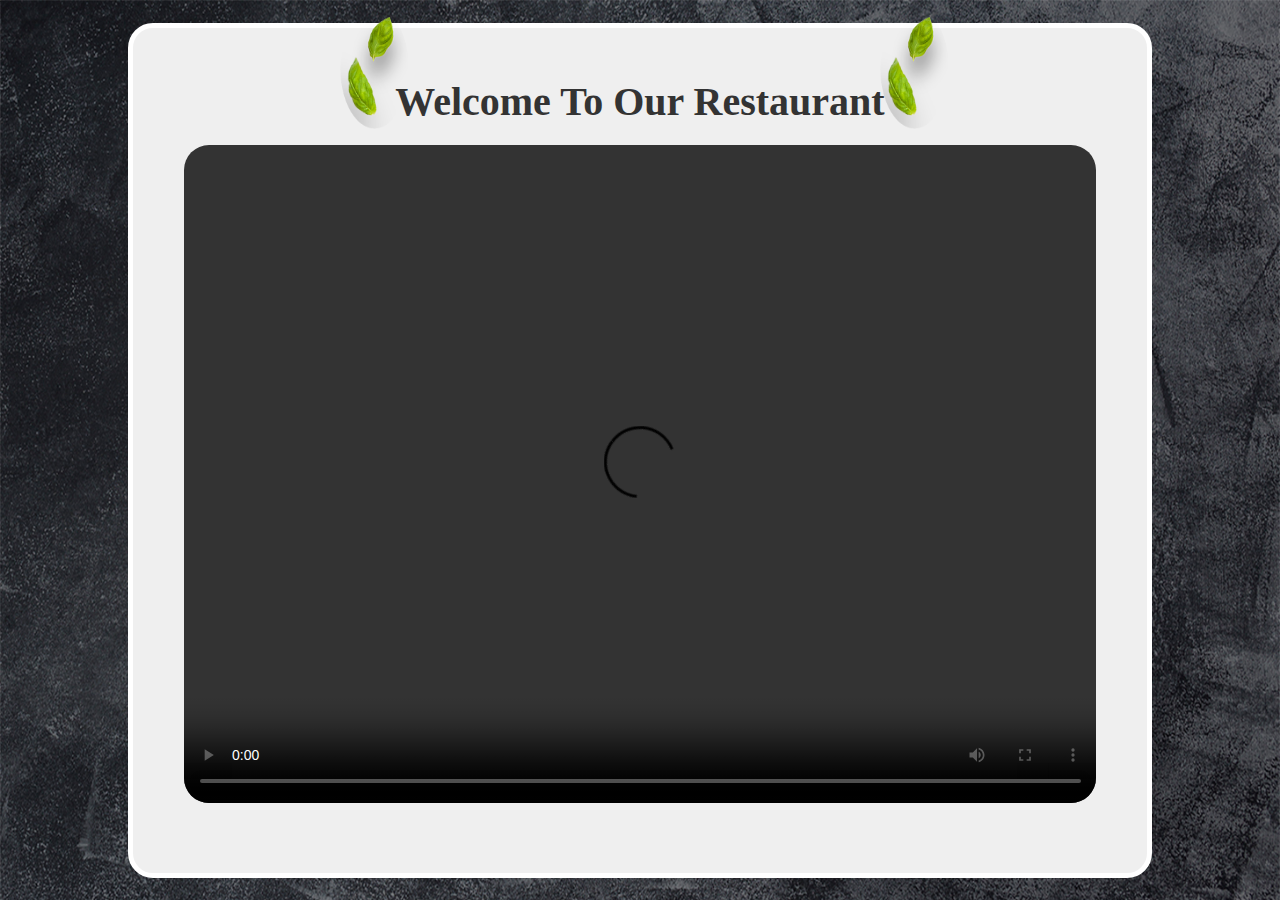
==== presentation-page/index.html @ 4096ee52 "simple updates" ====
<!DOCTYPE html>
<html lang="en">
<head>
    <meta charset="UTF-8">
    <meta http-equiv="X-UA-Compatible" content="IE=edge">
    <meta name="viewport" content="width=device-width, initial-scale=1.0">
    <title>Presentation</title>
    <link rel="stylesheet" href="style.css">
    <link rel="icon" type="image/x-icon" href="logo-page.png">
</head>
<body>
    <div class="container">
        <h1>welcome to our restaurant</h1>
        <video controls>
            <source src="restaurant-presentation.mp4" type="video/mp4">
            Your browser does not support the video tag.
          </video>
    </div>
    <img src="plante-7-2.png" alt="" class="plante1">
    <img src="plante-7-2.png" alt="" class="plante2">
</body>
</html>
---- presentation-page/style.css ----
@import url('https://fonts.googleapis.com/css2?family=Bree+Serif&family=Calligraffitti&family=M+PLUS+Rounded+1c:wght@100&family=Playfair+Display&display=swap');
*{
    padding: 0;
    margin: 0;
    box-sizing: border-box;
}
body{
    width: 100%;
    height: 100vh;
    background: url(background-restorant.jpg);
    background-size: cover;
    background-repeat: no-repeat;
    display: flex;
    align-items: center;
    justify-content: center;
}
.container{
    width: 80%;
    height: 95%;
    background-color: #efefef;
    border: 5px solid white;
    display: flex;
    flex-direction: column;
    align-items: center;
    justify-content: center;
    padding: 30px 0;
    border-radius: 25px;
}
.container h1{
    font-size: 2.5rem;
    margin: 20px 0;
    text-transform: capitalize;
    color: #333;
    font-family: 'Calligraffitti', cursive;
}
.container video{
    width: 90%;
    height: 90%;
    border-radius: 25px;
    margin-bottom: 40px;
}
.plante1{
    width: 100px;
    height: 150px;
    position: absolute;
    top: -10px;
    right: 25%;
}
.plante2{
    width: 100px;
    height: 150px;
    position: absolute;
    top: -10px;
    left: 25%;
}
@media (max-width : 800px) {
    .container h1{
        font-size: 2rem;
    }
    .plante1{
        width: 70px;
        height: 90px;
        position: absolute;
        top: 5%;
        right: 15px;
    }
    .plante2{
        width: 70px;
        height: 90px;
        position: absolute;
        top: 5%;
        left: 30px;
    }
}
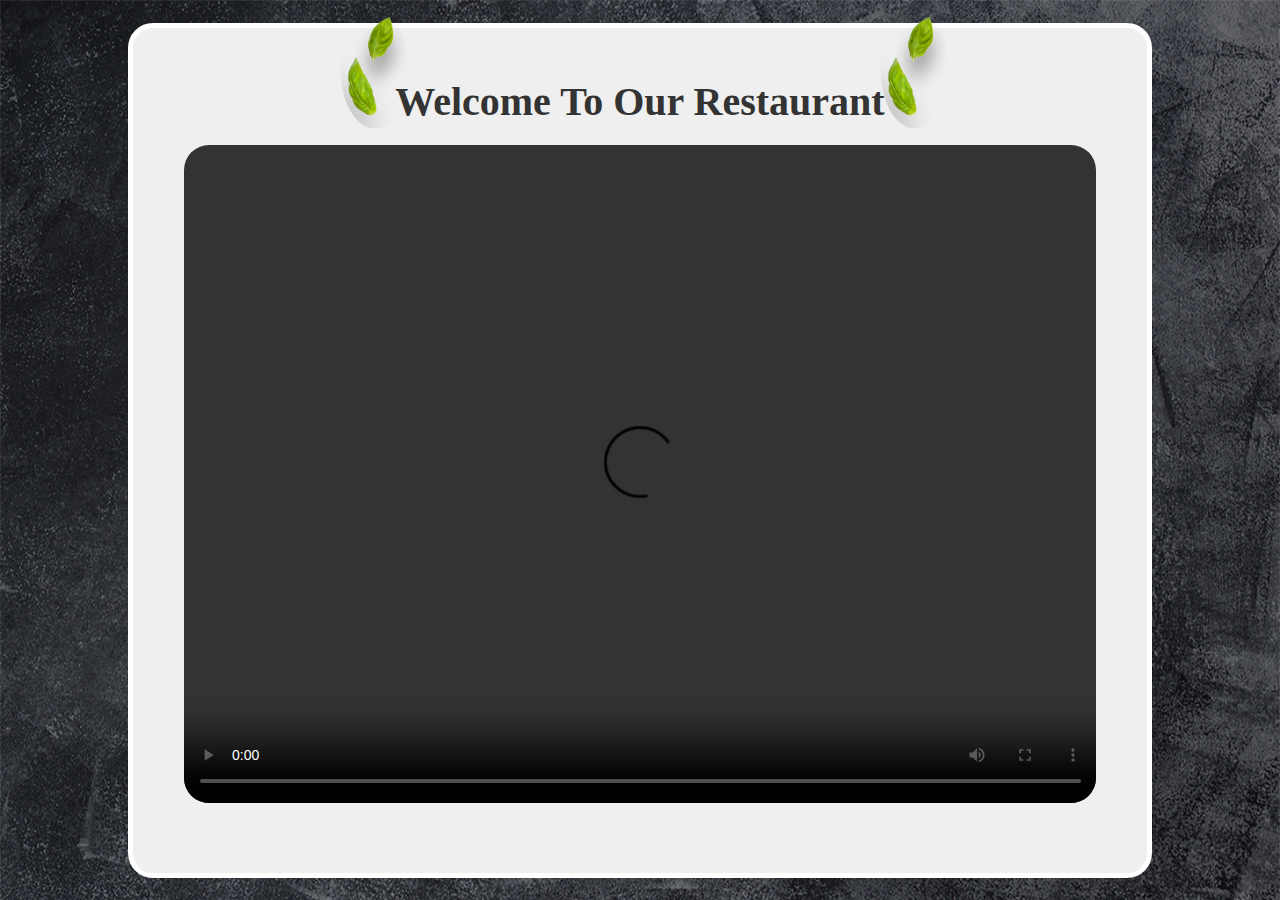
==== commit 0f65c84a: "updates" ====
--- a/presentation-page/index.html
+++ b/presentation-page/index.html
@@ -4,7 +4,7 @@
     <meta charset="UTF-8">
     <meta http-equiv="X-UA-Compatible" content="IE=edge">
     <meta name="viewport" content="width=device-width, initial-scale=1.0">
-    <title>Presentation</title>
+    <title>Italian Food Restaurant</title>
     <link rel="stylesheet" href="style.css">
     <link rel="icon" type="image/x-icon" href="logo-page.png">
 </head>
